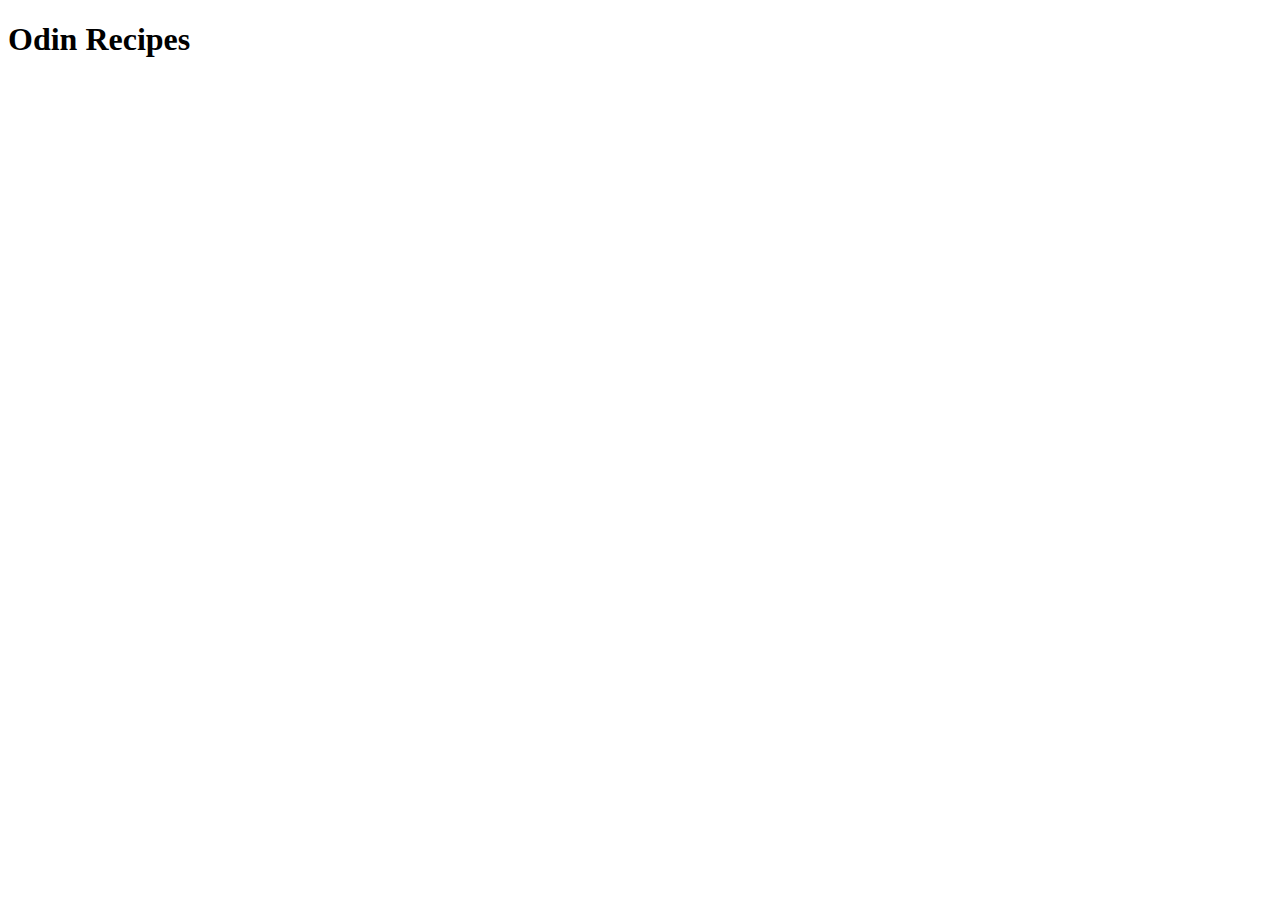
==== index.html @ 60ea9c07 "Initial structure" ====
<!DOCTYPE html>
<html lang="en">
<head>
    <meta charset="UTF-8">
    <meta http-equiv="X-UA-Compatible" content="IE=edge">
    <meta name="viewport" content="width=device-width, initial-scale=1.0">
    <title>Odin Recipes - Index</title>
</head>
<body>
        <h1>Odin Recipes</h1>
</body>
</html>
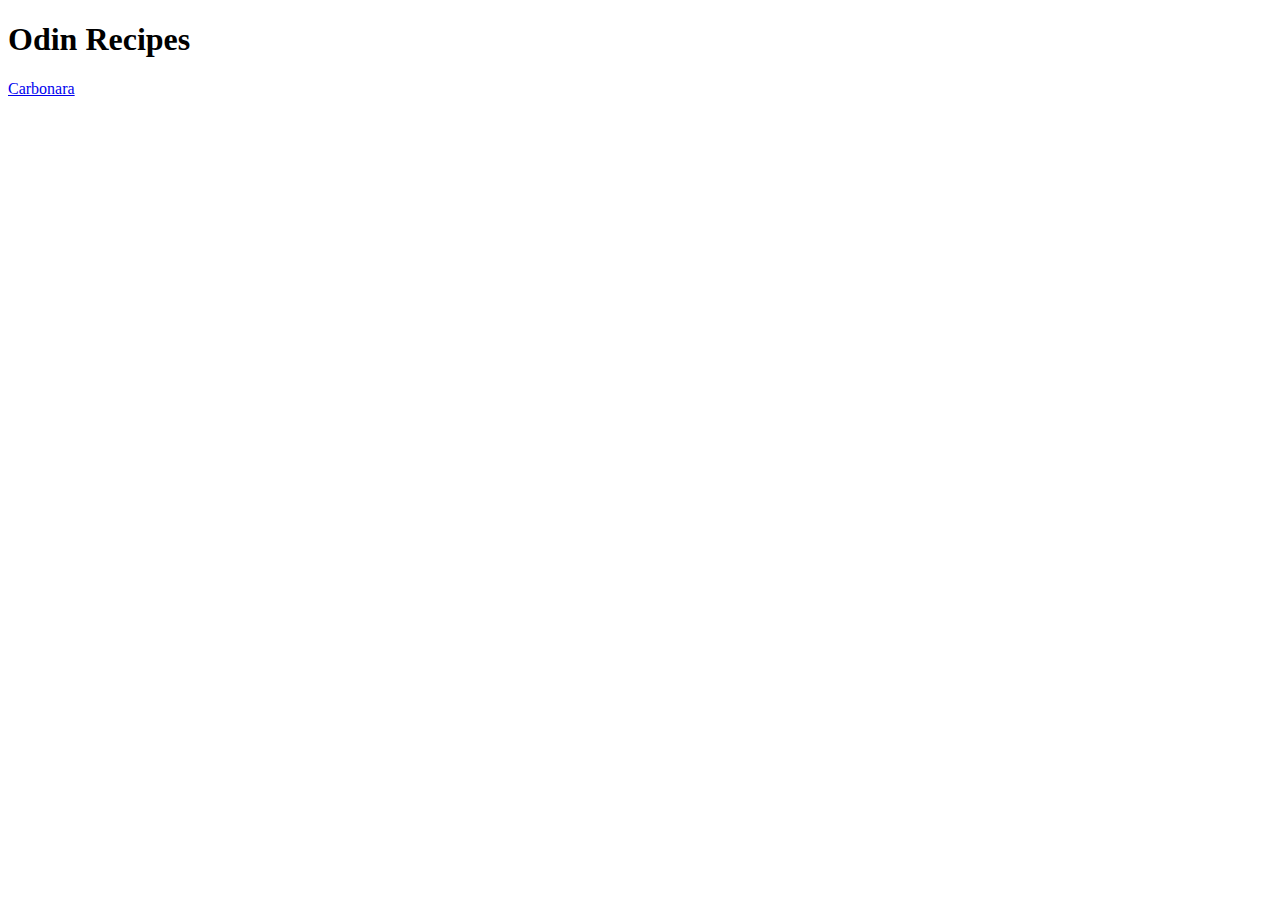
==== commit ffc01478: "Link to recipe page" ====
--- a/index.html
+++ b/index.html
@@ -8,5 +8,6 @@
 </head>
 <body>
         <h1>Odin Recipes</h1>
+        <a href="../odin-recipes/recipes/carbonara.html">Carbonara</a>
 </body>
 </html>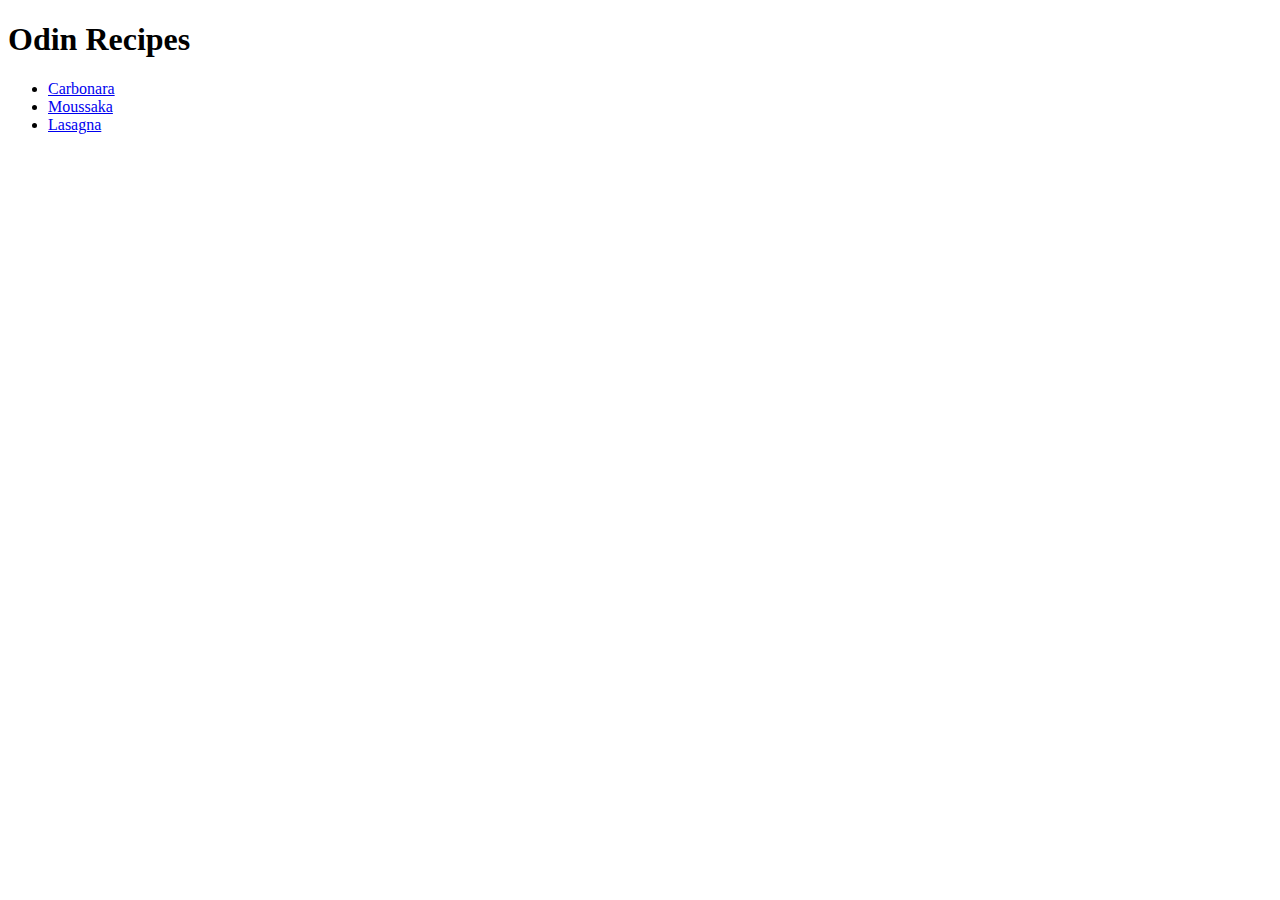
==== commit f6c83101: "Added two recipes" ====
--- a/index.html
+++ b/index.html
@@ -8,6 +8,10 @@
 </head>
 <body>
         <h1>Odin Recipes</h1>
-        <a href="../odin-recipes/recipes/carbonara.html">Carbonara</a>
+        <ul>
+            <li><a href="../odin-recipes/recipes/carbonara.html">Carbonara</a></li>
+            <li><a href="../odin-recipes/recipes/moussaka.html">Moussaka</a></li>
+            <li><a href="../odin-recipes/recipes/lasagna.html">Lasagna</a></li>
+        </ul>     
 </body>
 </html>